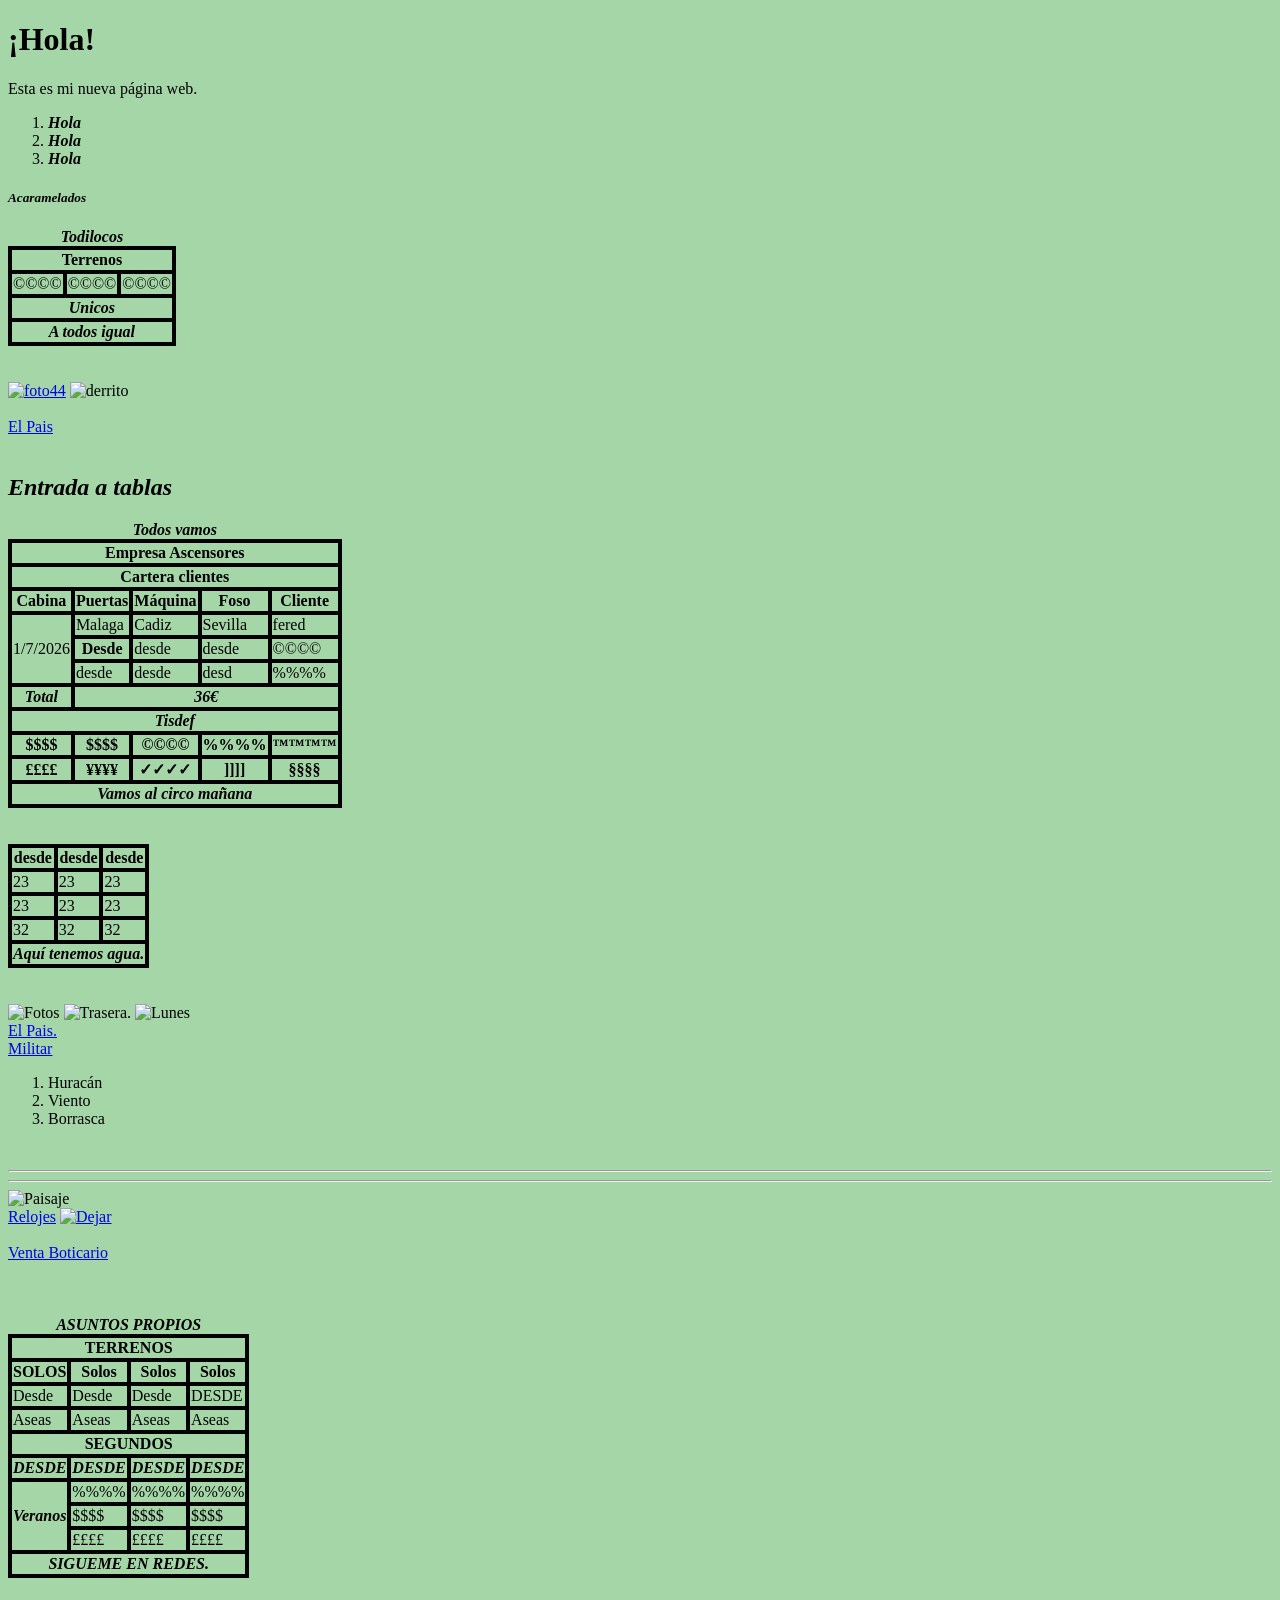
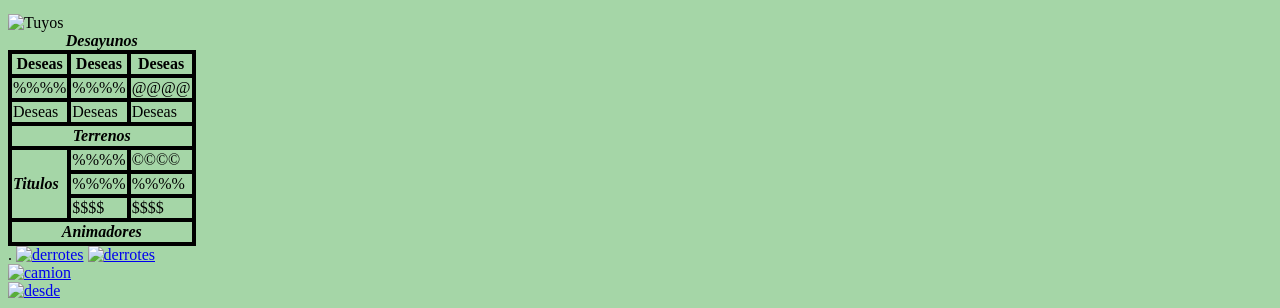
==== nuevo.html @ 3ab911c4 "Primer commit" ====
<!DOCTYPE html>
<html lang="es">
  <head></head>
     <meta charset="UTF-8">
    <meta name="viewport" content="width=device-width, initial-scale=1.0">
    <title>Mi Nueva Página</title>
  
    <link rel="stylesheet" href="style1.css">

<body>
    <h1>¡Hola!</h1>
    <p>Esta es mi nueva página web.</p>
    <ol>
      <li><b><i>Hola</i></b></li>
      <li><b><i>Hola</i></b></li>
      <li><b><i>Hola</i></b></li>
    </ol>
    <h5><b><i>Acaramelados</i></b></h5>
    
    <table border=4 style="text-align:center;">
      <caption><b><i>Todilocos</i></b></caption>
      <tr>
        <th colspan="3">Terrenos</th></th>
      </tr>
      <tr>
        <td>©©©©</td>
        <td>©©©©</td>
        <td>©©©©</td>
      </tr>
      <tr>
        <td colspan="3"><b><i>Unicos</i></b></td>
      </tr>
      <tfoot>
        <tr>
          <td colspan="3"><b><i>A todos igual</i></b></td>
        </tr>
      </tfoot>
    </table><br><br>
   
   <a href="https://www.camion.es">
   <img src="https://tinyurl.com/345zk8sv
      " alt="foto44" width="150ï"></a>



   
    
    <img src="https://tinyurl.com/345zk8sv"  alt="derrito"  width="150"><br><br>
    
    <a href="https://tinyurl.com/CASASOLA456">El Pais</a><br><br>
    
    <h2><b><i>Entrada a tablas</i></b></h2>
    <table border="4">
      <caption><b><i>Todos vamos</i></b></caption>
       
    
    <tr>
      <th colspan="5">Empresa Ascensores</th>
    </tr>
    <tr>
      <th colspan="5">Cartera clientes</th>
    </tr>
    <tr>
      <th>Cabina</th>
      <th>Puertas</th>
      <th>Máquina</th>
      <th>Foso</th>
      <th>Cliente</th>
    </tr>
    <tr>
      <td rowspan="3">1/7/2026</td>
      <td>Malaga</td>
      <td>Cadiz</td>
      <td>Sevilla</td>
      <td>fered</td>
    </tr>
    <tr>
      <th>Desde</th>
      <td>desde</td>
      <td>desde</td>
      <td>©©©©</td>
    </tr>
    <tr>
      <td>desde</td>
      <td>desde</td>
      <td>desd</td>
      <td>%%%%</td>
    </tr>
    <tr>
      <td colspan"2" style="text-align:center;"><b><i>Total</i></b>
      </td>
      <td colspan="4" style="text-align:center;"><b><i>36€</i></b></td>
    </tr>
    <tr>
      <td colspan="5" style="text-align:center;"><b><i>Tisdef</i></b></td>
    </tr>
    <tr>
      <th>$$$$</th>
      <th>$$$$</th>
      <th>©©©©</th>
      <th>%%%%</th>
      <th>™™™™</th>
    </tr>
    <tr>
      <th>££££</th>
      <th>¥¥¥¥</th>
      <th>✓✓✓✓</th> 
      <th>]]]]</th>
      <th>§§§§</th>
    </tr>
    <tfoot>
      <tr>
        <td colspan="5" style="text-align:center;"><b><i>Vamos al circo mañana</i></b></td>
      </tr>
    </tfoot>
    
  </table><br><br>

   <table>
      <tr>
       <th>desde</th>
       <th>desde</th>
       <th>desde</th>
      </tr>
      <tr>
         <td>23</td>
         <td>23</td>
         <td>23</td>
      </tr>
      <tr>
         <td>23</td>
         <td>23</td>
         <td>23</td>
      </tr>
      <tr>
         <td>32</td>
         <td>32</td>
         <td>32</td>
      </tr>
      <tfoot>
         <tr>
            <td colspan="3"><b><i>Aquí tenemos agua.</i></b></td>
         </tr>
      </tfoot>
      
    </table><br><br>

   <img src="https://fastly.picsum.photos/id/869/200/300.jpg?blur=5&hmac=ErOcWmLqMkeFySf6T_YVTDBAxwxPuKfsWgJH2jXOU_4" alt="Fotos" width="50">

   <img src="https://tinyurl.com/munak8dj
      " alt ="Trasera." width="50"<br>

   <img src="https://tinyurl.com/bdfm4nbd
      " alt ="Lunes" width="150"><br>

   <a href="https://tinyurl.com/ff7e3cyw">El Pais.</a><br>
   <a href="https://tinyurl.com/Teniente2311">Militar</a><br>

   <ol>
      <li>Huracán</li>
      <li>Viento</li>
      <li>Borrasca</li>
   </ol><br>
   <hr><hr>
   <img src="https://tinyurl.com/lobito2023" alt="Paisaje" width="150"><br>

   <a href="https://tinyurl.com/Tomatina2026">Relojes</a>

   
    <a href="https://www.camion.es">
   <img src="https://tinyurl.com/TODOS2026TITO" alt="Dejar"  width="100"><br><br></a>


   

   <a href="https://tinyurl.com/TOCADOR56732">Venta Boticario</a><br><br>

   <table border="5">
      <caption><b><i>ASUNTOS PROPIOS</i></b></caption>
      <tr>
         <th colspan="4">TERRENOS</th>
      </tr>
      <tr>
         <th>SOLOS</th>
         <th>Solos</th>
         <th>Solos</th>
         <th>Solos</th>
      </tr>
      <tr>
         <td>Desde</td>
         <td>Desde</td>
         <td>Desde</td>
         <td>DESDE</td>
      </tr>
      <tr>
         <td>Aseas</td>
         <td>Aseas</td>
         <td>Aseas</td>
         <td>Aseas</td>
      </tr>
      <tr>
         <th colspan="4">SEGUNDOS</th>
      </tr>
      <tr>
         <td><b><i>DESDE</i></b></td>
         <td><b><i>DESDE</i></b></td>
         <td><b><i>DESDE</i></b></td>
         <td><b><i>DESDE</i></b></td>
      </tr>
      <tr>
         <td rowspan="4"><b><i>Veranos</i></b></td>
      </tr>
      <tr>
         <td>%%%%</td>
         <td>%%%%</td>
         <td>%%%%</td>
      </tr>
      <tr>
         <td>$$$$</td>
         <td>$$$$</td>
         <td>$$$$</td>
      </tr>
      <tr>
         <td>££££</td>
         <td>££££</td>
         <td>££££</td>
      </tr>
      <tr>
         <tfoot>
            <td colspan="4" style="text-align:center;"><b><i>SIGUEME EN REDES.</i></b></td>
         </tfoot>
      </tr><br><br>
      
 </table><br><br>

   <img src="https://tinyurl.com/mver8yht" alt="Tuyos" width="100">

   <table border="5">
      <caption><b><i>Desayunos</i></b></caption>
      <tr>
         <th>Deseas</th>
         <th>Deseas</th>
         <th>Deseas</th>
      </tr>
      <tr>
         <td>%%%%</td>
         <td>%%%%</td>
         <td>@@@@</td>
      </tr>
      <tr>
         <td>Deseas</td>
         <td>Deseas</td>
         <td>Deseas</td>
      </tr>
      <tr>
         <td colspan="3" style="text-align:center;"><b><i>Terrenos</i></b></td>
      </tr>
      <tr>
         <td rowspan="3"><b><i>Titulos</i></b></td>
         <td>%%%%</td>
         <td>©©©©</td>
         
      </tr>
      <tr>
         <td>%%%%</td>
         <td>%%%%</td>
      
      </tr>
      <tr>
         <td>$$$$</td>
         <td>$$$$</td>
         
      </tr>
      <tr>
         <tfoot>
            <td colspan="3" style="text-align:center;"><b><i>Animadores</i></b> </td>
         </tfoot>
      </tr>
   </table>.

 <a href="https://www.camion.es">
 <img src="https://tinyurl.com/3m39snws" alt="derrotes" width="100"></a>

   
  <a href="https://www.camion.es">
    <img src="https://tinyurl.com/3m39snws" alt="derrotes" width="100">
</a><br>


<a href="https://www.camion.es">
   <img src="https://tinyurl.com/Casabermudez" alt="camion" width="100">
</a> <br>


<a href="https://www.camion.es">
   <img src="https://tinyurl.com/Pliegue2026" alt="desde" width="100">
</a><br>


   


   
      
      
      
      
      
      
   

   
   

   

      
   
  

   
   
  


    
    
    
    
    
    
    
  </body>
</html>
---- style1.css ----
body{
background-color: #A5D6A7;
} 
table {
    border-collapse: collapse;
}

table, th, td {
    border: 4px solid black;}
.centrado {
    text-align: center;
}
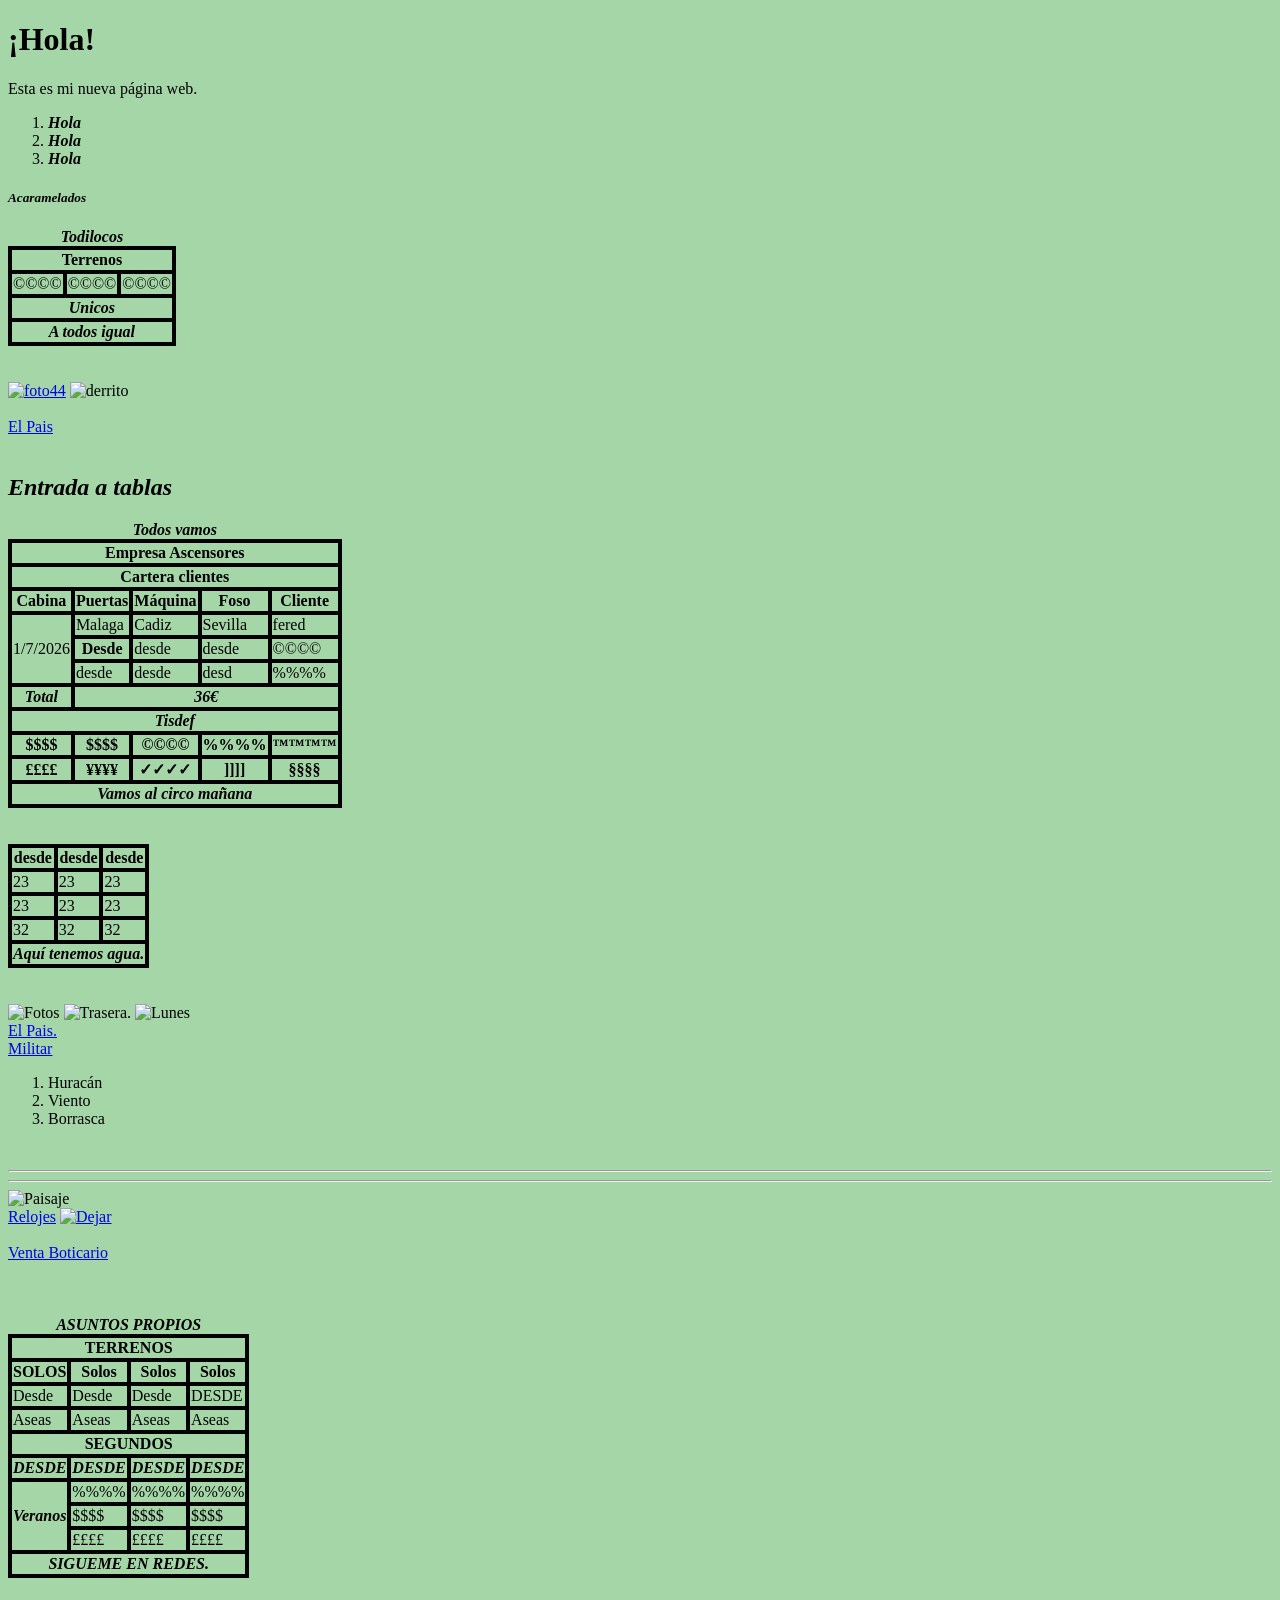
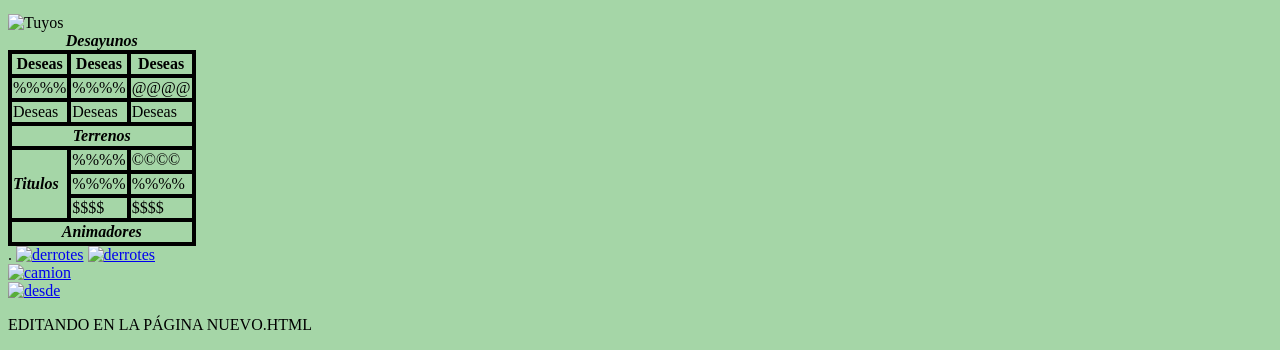
==== commit d26ec356: "update nuevo.html" ====
--- a/nuevo.html
+++ b/nuevo.html
@@ -297,6 +297,9 @@
 </a><br>
 
 
+ <p>EDITANDO EN LA PÁGINA NUEVO.HTML</p>
+
+
    
 
 
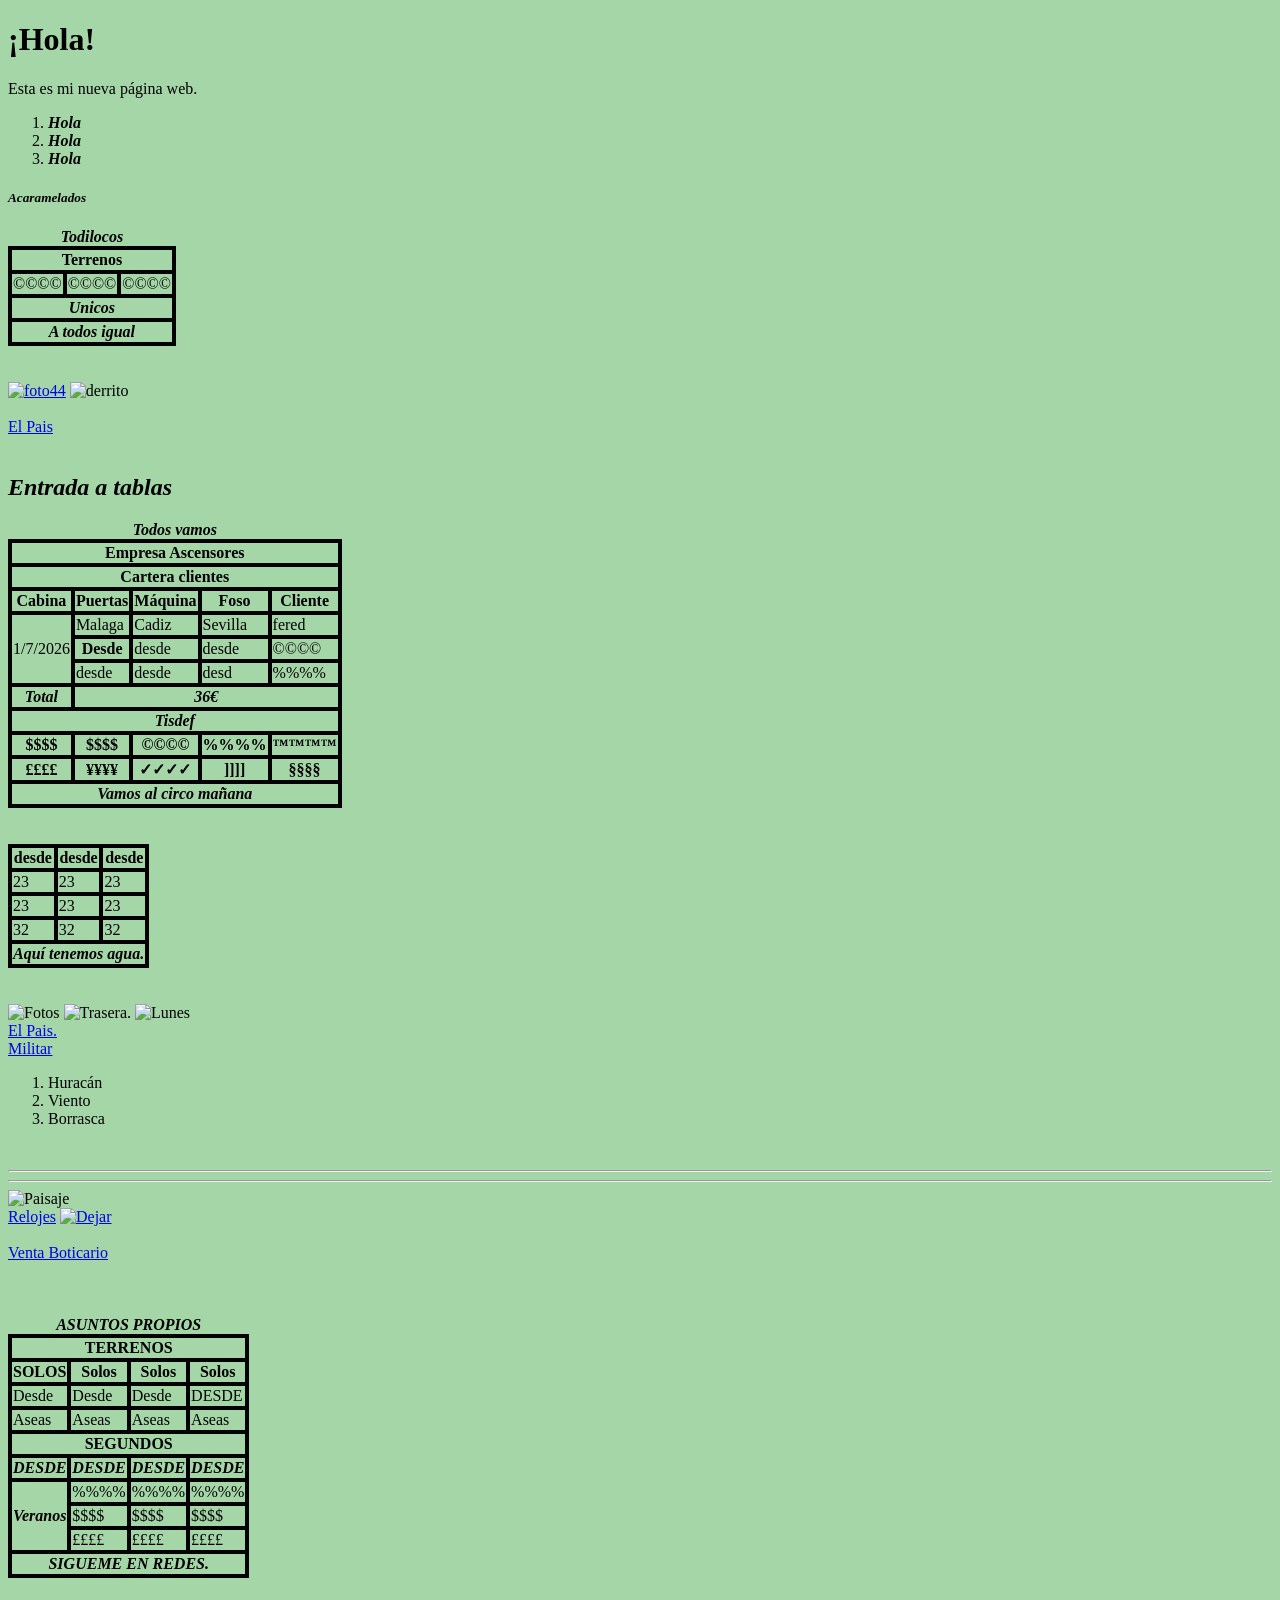
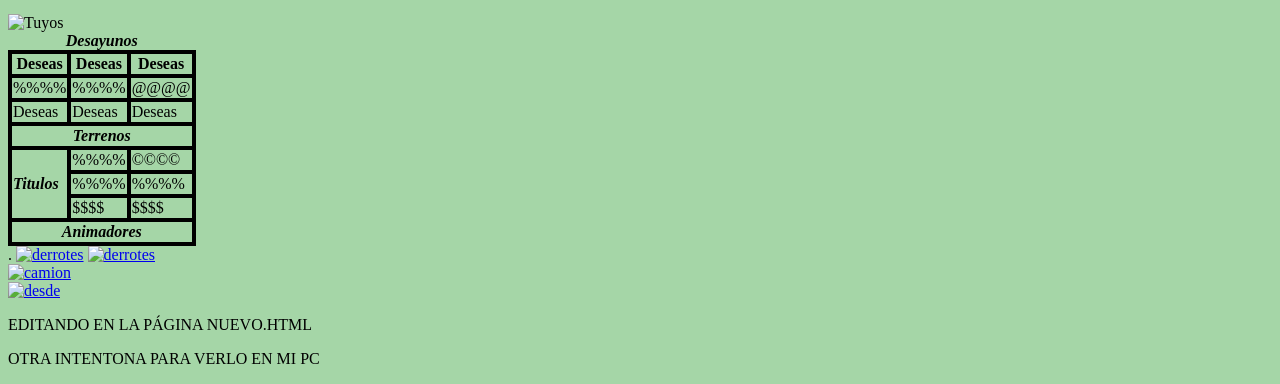
==== commit b88427cc: "update nuevo.html" ====
--- a/nuevo.html
+++ b/nuevo.html
@@ -299,6 +299,8 @@
 
  <p>EDITANDO EN LA PÁGINA NUEVO.HTML</p>
 
+<p>OTRA INTENTONA PARA VERLO EN MI PC</p>
+
 
    
 
